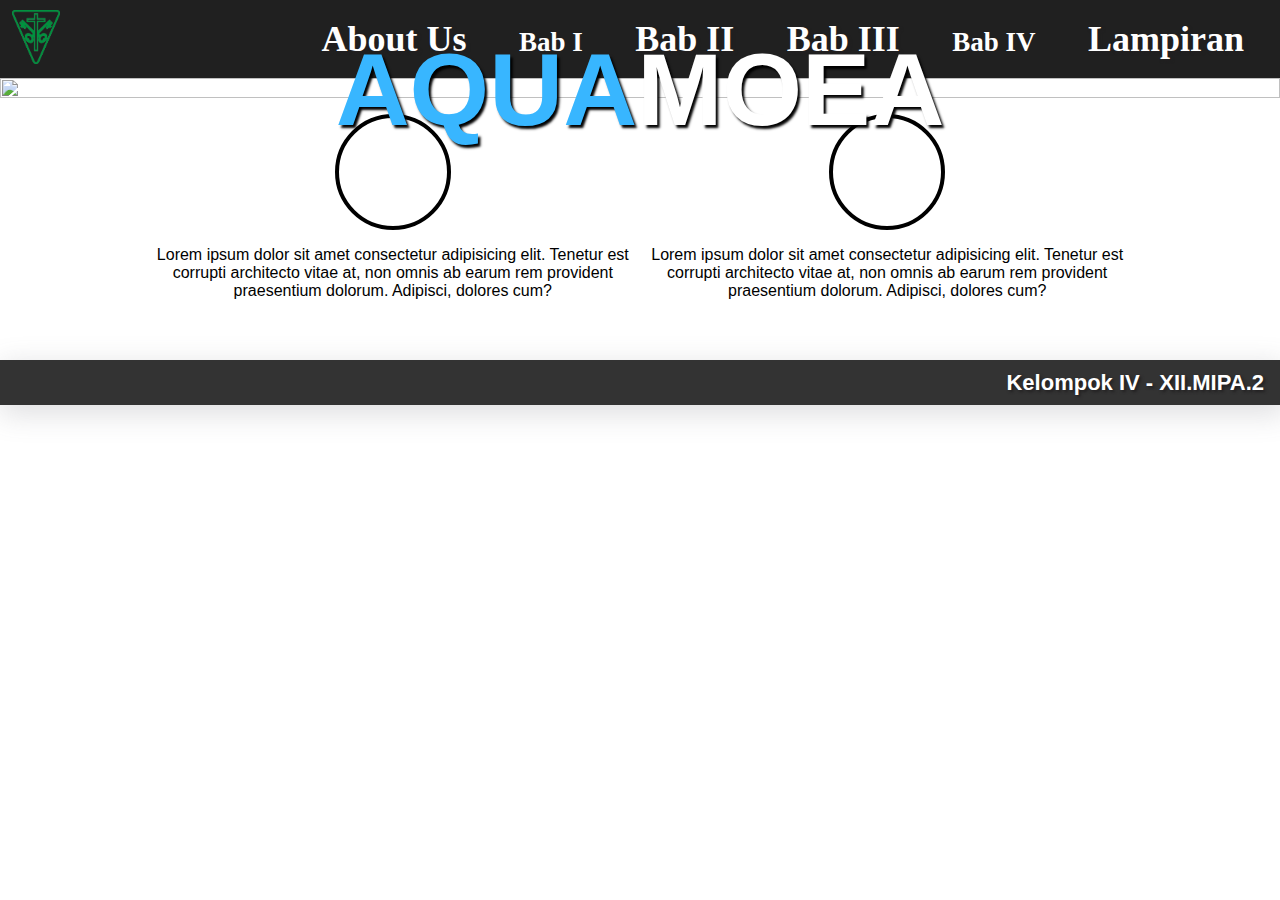
==== bab5.html @ 29936b68 "Updated" ====
<!DOCTYPE html>
<html>
    <head>
        <meta name="viewport" content="width=device-width, initial-scale=1.0">
        <link rel="stylesheet" href="https://fonts.googleapis.com/css?family=PT+Serif">
        <link rel="stylesheet" href="css/mediascreen.css">
        <link rel="stylesheet" href="css/navigation.css">
        <link rel="stylesheet" href="css/main.css">
        <link rel="stylesheet" href="css/image.css">
        <link rel="stylesheet" href="css/content.css">
        <link rel="stylesheet" href="css/home.css">
        <link rel="stylesheet" href="css/bab5.css">

        <script src="https://kit.fontawesome.com/2e9ce271b4.js" crossorigin="anonymous"></script>
    </head>
    <body>
        <nav>
            <div class="navigation-bar">
                <div class="nav-wrap">
                    <div class="nav-title">
                        <img src="asset/petrus.png">
                    </div>
                    <div class="nav-title2">
                        <h1>K4 - 12.MIPA.2</h1>
                    </div>
                </div>

                <div>
                <div class="nav-aboutUs">
                    <a href="#aboutUs"><h1>About Us</h1></a>
                </div>
                <div class="nav-first">
                    <button class="first-dropbtn" onclick="firstDropdown()">
                        Bab I
                    </button>
                    <div class="first-content" id="nav-first-dropdown">
                        <a href="latarbelakang.html">A. Latar Belakang</a>
                        <a href="rumusanmasalah.html">B. Rumusan Masalah</a>
                        <a href="tujuanpenelitian.html">C. Tujuan Penelitian</a>
                    </div>
                </div>
                <div class="nav-second">
                    <a href="landasanteori.html"><h1>Bab II</h1></a>
                </div>
                <div class="nav-third">
                    <a href="metodepenelitian.html"><h1>Bab III</h1></a>
                </div>
                <div class="nav-fourth">
                    <button class="fourth-dropbtn" onclick="fourthDropdown()">
                        Bab IV
                    </button>
                    <div class="fourth-content" id="nav-fourth-dropdown">
                        <a href="">A. Hasil Penelitian</a>
                        <a href="">B. Pembahasan</a>
                    </div>
                </div>
                <div class="nav-fifth">
                    <a href="#"><h1>Lampiran</h1></a>
                </div>
                </div>

                <div id="hamburger-menu" class="hamburger-menu">
                    <a href="javascript:void(0)" onclick="hamburgerMenu(); hamburgerMenuAnimation()">
                        <i class="fa-solid fa-bars"></i>    
                    </a>
                </div>
            </div>
        </nav>
        <div id="hamburger-content" class="hamburger-content">
            <a href="#aboutUs" id="hamburger-content-a">
                <h2><i class="fa-solid fa-user-group"></i> Tentang Kami</h2>
            </a>
            <a onclick="bab1Dropdown()" href="#" id="hamburger-content-a">
                <h2><i class="fa-solid fa-dice-one"></i> Bab I</h2>
            </a>

            <a href="latarbelakang.html" id="bab1-dropdown1">
                <h3>A. Latar Belakang</h3>
            </a>
            <a href="rumusanmasalah.html" id="bab1-dropdown2">
                <h3>B. Rumusan Masalah</h3>
            </a>
            <a href="tujuanpenelitian.html" id="bab1-dropdown3">
                <h3>C. Tujuan Penelitian</h3>
            </a>

            <a href="landasanteori.html" id="hamburger-content-a">
                <h2><i class="fa-solid fa-dice-two"></i> Bab II</h2>
            </a>
            <a href="metodepenelitian.html" id="hamburger-content-a">
                <h2><i class="fa-solid fa-dice-three"></i> Bab III</h2>
            </a>
            <a onclick="bab4Dropdown()" href="#" id="hamburger-content-a">
                <h2><i class="fa-solid fa-dice-four"></i> Bab IV</h2>
            </a>

            <a href="" id="bab4-dropdown1">
                <h3>A. Hasil Penelitian</h3>
            </a>
            <a href="" id="bab4-dropdown2">
                <h3>B. Pembahasan</h3>
            </a>

            <a href="" id="hamburger-content-a">
                <h2><i class="fa-solid fa-file-zipper"></i> Lampiran</h2>
            </a>
        </div>
        <main>
            <div class="main-img">
                <img src="asset/hidroponik.jpeg">
                <div class="main-img-text">
                    <h1 id="aquaColor">AQUA</h1>
                    <h1>MOEA</h1>
                </div>
            </div>
            <div class="kesimpulan-saran">
                <div class="kesimpulan-content">
                    <div class="kesimpulan">
                        <div class="kesimpulan-icon">
                            <i class="fa-regular fa-lightbulb"></i>
                        </div>
                    </div>
                    <p>Lorem ipsum dolor sit amet consectetur adipisicing elit. Tenetur est corrupti architecto vitae at, non omnis ab earum rem provident praesentium dolorum. Adipisci, dolores cum?</p>
                </div>
                <div class="saran-content">
                    <div class="saran">
                        <div class="saran-icon">
                            <i class="fa-regular fa-comment"></i>
                        </div>
                    </div>
                    <p>Lorem ipsum dolor sit amet consectetur adipisicing elit. Tenetur est corrupti architecto vitae at, non omnis ab earum rem provident praesentium dolorum. Adipisci, dolores cum?</p>
                </div>
            </div>
        </main>
        <footer>
            <div class="footer">
                Kelompok IV - XII.MIPA.2
            </div>
        </footer>
        <script src="script.js"></script>
    </body>
</html>
---- css/mediascreen.css ----
@media (width <= 1028px) {
    .nav-aboutUs *,
    .nav-first *,
    .nav-second *,
    .nav-third *,
    .nav-fourth *,
    .nav-fifth * {
        display: none;
    }
    .hamburger-menu {
        display: flex;
    }
    .main-img-text {
        font-size: 4vw;
    }
    .nav-title2 h1 {
        display: flex;
    }
}

@media (width >= 1029px) {
    .hamburger-menu {
        display: none;
    }
    .main-img-text {
        font-size: 4vw;
    }
    .nav-title2 h1 {
        display: none;
    }
}
---- css/navigation.css ----
/* * {border: 1px black solid;} */

.navigation-bar {
    background-color: #202020;
    color: white;
    top: 0;
    left: 0;
    display: flex;
    padding: 0 12px;
    flex-direction: row;
    flex-wrap: wrap;
    justify-content: space-between;
    align-items: center;
    text-shadow: 2px 2px 3px rgba(33, 31, 32, 1);
}

.nav-wrap {
    display: flex;
    align-items: center;
    justify-content: center;
}

.nav-title {
    height: 100%;
    float: left;
}

.nav-title img {
    width: 48px;
}

.navigation-bar h1 {
    margin: 0;
    font-family: 'Times New Roman', Times, serif;
}

/* NAVIGATION CONTENT */
.nav-aboutUs,
.nav-first,
.nav-second,
.nav-third,
.nav-fourth,
.nav-fifth {
    height: 100%;
    font-size: large;
    display: inline-block;
    position: relative;
}

.nav-title2 {
    height: 100%;
    display: inline-block;
    position: relative;
}

.nav-aboutUs:hover,
.nav-first:hover,
.nav-second:hover,
.nav-third:hover,
.nav-fourth:hover,
.nav-fifth:hover {
    background-color: #121212;
}

.nav-aboutUs a,
.nav-first a,
.nav-second a,
.nav-third a,
.nav-fourth a,
.nav-fifth a {
    font-family: 'Times New Roman', Times, serif;
    display: block;
    text-decoration: none;
    color: white;
    text-shadow: 2px 2px 3px rgba(33, 31, 32, 1);
}

.nav-title2 h1,
.nav-aboutUs h1,
.first-dropbtn,
.fourth-dropbtn,
.nav-second h1,
.nav-third h1,
.nav-fourth h1,
.nav-fifth h1 {
    font-family: 'Times New Roman', Times, serif;
    padding: 18px 24px;
}

.hamburger-menu {
    font-size: 32px;
    cursor: pointer;
    margin-right: 16px;
    align-items: center;
    justify-content: center;
    text-align: center;
    transition: .2s;
}

.hamburger-menu a {
    text-decoration: none;
    color: white;
}

.hamburger-content {
    display: none;
    margin: 0;
    top: 0;
    left: 0;
    flex-direction: column;
    background-color: #333;
    animation: opacity .2s ease;
    text-shadow: 2px 2px 3px rgba(33, 31, 32, 1);
}

.hamburger-content i {
    animation: shifting 1s ease-in-out 1;
}

@keyframes shifting {
    0% {
        transform: none;
    }
    75% {
        transform: matrix(0, -1, 1, 0, 0, 0);
    }
    100% {
        transform: none;
    }
}

@keyframes opacity {
    from {
        opacity: .8;
    }
    to {
        opacity: 1;
    }
}

#hamburger-content-a {
    border: 1.5px #121212 solid;
    padding: 0 12px;
    text-decoration: none;
    color: white;
    transition: .2s ease-in-out;
    font-family: 'Times New Roman', Times, serif;
}

.hamburger-content a:hover {
    background-color: #222;
}

#hamburger-content-a h2 {
    margin: 12px 0;
    font-family: 'Times New Roman', Times, serif;
}

.hamburger-menu i:active {
    pointer-events: none;
}

#bab1-dropdown1,
#bab1-dropdown2,
#bab1-dropdown3 {
    padding: 0 36px;
    color: white;
    text-decoration: none;
    background-color: #444;
    border: 1.5px #121212 solid;
    display: none;
}

#bab1-dropdown1 h3,
#bab1-dropdown2 h3,
#bab1-dropdown3 h3 {
    margin: 8px 0;
    font-family: 'Times New Roman', Times, serif;
}

#bab4-dropdown1,
#bab4-dropdown2,
#bab4-dropdown3 {
    padding: 0 36px;
    color: white;
    text-decoration: none;
    background-color: #444;
    border: 1.5px #121212 solid;
    display: none;
}

#bab4-dropdown1 h3,
#bab4-dropdown2 h3,
#bab4-dropdown3 h3 {
    margin: 8px 0;
}


.first-content a {
    color: white;
    padding: 12px 16px;
    text-decoration: none;
    display: block;
}

.first-content {
    display: none;
    position: absolute;
    background-color: rgba(0, 0, 0, 0.8);
    min-width: 230px;
    box-shadow: rgba(100, 100, 111, 0.2) 0px 7px 29px 0px;
    z-index: 1;
}

.first-dropbtn {
    outline: none;
    border: none;
    background-color: #202020;
    cursor: pointer;
    color: white;
    font-size: 27px;
    font-weight: bold;
    box-sizing: content-box;
}

.first-dropbtn::after {
    content: "";
}

.first-dropbtn:hover {
    background-color: #121212;
}

.show {
    display: block;
}

.fourth-content a {
    color: white;
    padding: 12px 16px;
    text-decoration: none;
    display: block;
}

.fourth-content {
    display: none;
    position: absolute;
    background-color: rgba(0, 0, 0, 0.8);
    min-width: 200px;
    box-shadow: rgba(100, 100, 111, 0.2) 0px 7px 29px 0px;
    z-index: 1;
}

.fourth-dropbtn {
    outline: none;
    border: none;
    background-color: #202020;
    cursor: pointer;
    color: white;
    font-size: 27px;
    font-weight: bold;
    box-sizing: content-box;
}

.fourth-dropbtn:hover {
    background-color: #121212;
}
---- css/main.css ----
html {
    scroll-behavior: smooth;
}

html {
    -webkit-touch-callout: none; /* iOS Safari */
      -webkit-user-select: none; /* Safari */
       -khtml-user-select: none; /* Konqueror HTML */
         -moz-user-select: none; /* Old versions of Firefox */
          -ms-user-select: none; /* Internet Explorer/Edge */
              user-select: none; /* Non-prefixed version, currently
                                    supported by Chrome, Edge, Opera and Firefox */
  }

body {
    background-color: white;
    top: 0;
    left: 0;
    margin: 0;
}

* {
    font-family: sans-serif;
}

.show {
    display: block;
}

.footer {
    height: 45px;
    background-color: #333;
    color: white;
    text-shadow: 2px 2px 3px rgba(33, 31, 32, 1);
    box-shadow: rgba(100, 100, 111, 0.2) 3px 7px 29px 3px;
    bottom: 0;
    left: 0;
    justify-content: end;
    display: flex;
    align-items: center;
    font-size: 22px;
    font-weight: bold;
    padding: 0 16px;
    margin-top: 32px;
}
---- css/image.css ----
.main-img img {
    width: 100%;
    height: 100%;
    object-fit: cover;
    max-height: 500px;
}

.main-img-text {
    position: absolute;
    transform: translate(-50%, -50%);
    top: 50%;
    left: 50%;
    color: white;
    text-shadow: 2.5px 2.5px 2.5px black;
    flex-wrap: nowrap;
    display: flex;
    max-width: 100%;
}

.main-img {
    text-align: center;
    position: relative;
}

#aquaColor {
    color: #38B6FF;
}
---- css/home.css ----
.guru-pembimbing {
    text-align: center;
    margin: 0;
    display: flex;
    flex-direction: column;
    padding: 12px;
}

.guru-caption h3 {
    margin: 4px 0;
}

.guru-caption h4 {
    margin: 4px 0;
}

.guru-img img {
    max-width: 150px;
    box-shadow: rgba(0, 0, 0, 0.19) 0px 10px 20px, rgba(0, 0, 0, 0.23) 0px 6px 6px;
}

.wrapper-guru {
    flex-direction: row;
    display: flex;
    gap: 12px;
    justify-content: center;
    flex-wrap: wrap;
    margin-top: 16px;
}

.wrapper-anggota {
    flex-direction: row;
    display: flex;
    gap: 32px;
    justify-content: center;
    flex-wrap: wrap;
    margin-top: 32px;
}

.anggota-kelompok {
    text-align: center;
    margin: 0;
    display: flex;
    flex-direction: column;
    padding: 12px;
}

.anggota-img1 img,
.anggota-img2 img,
.anggota-img3 img,
.anggota-img4 img {
    max-width: 150px;
    max-height: 150px;
    margin: auto;
}

.anggota-img1,
.anggota-img2,
.anggota-img3,
.anggota-img4 {
    position: relative; /* Make the container position relative */
    display: inline-block; /* Display as inline block to fit the content */
    box-shadow: rgba(100, 100, 111, 0.2) 0px 7px 29px 0px;
}

.anggota-img1::before,
.anggota-img2::before,
.anggota-img3::before,
.anggota-img4::before {
    width: 50px; /* Adjust the width and height to control the size of the circle */
    height: 50px;
    border-radius: 50%; /* Create a circle */
    position: absolute; /* Position the circle absolutely */
    transform: translate(-50%, -50%);
    align-items: center;
    justify-content: center;
    display: flex;
    font-size: 24px;
    color: #FFFFFF;
    background: #b8b8b8;
    text-shadow: 3px 3px 2px rgba(124, 128, 124, 1);
    font-weight: 600;
}

.anggota-img1::before {
    content: '03';
}
.anggota-img2::before {
    content: '06';
}
.anggota-img3::before {
    content: '14';
}
.anggota-img4::before {
    content: '33';
}


.anggota-caption h3 {
    margin: 4px 0;
}

.anggota-caption h4 {
    margin: 4px 0;
}

.anggota-caption h3,
.anggota-caption h4 {
    font-family: 'Trebuchet MS';
    text-shadow: 1px 1px 2px rgba(0, 0, 0, 0.3);
}

.guru-caption h3,
.guru-caption h4 {
    font-family: 'Trebuchet MS';
}

.guru-caption h3 {
    text-shadow: 1px 1px 2px rgba(0, 0, 0, 0.3);
}

.bidang-biologi {
    color: #28a745;
}

.bidang-fisika {
    color: #5bc0de;
}

.bidang-kimia {
    color: #a36de8;
}
---- css/bab5.css ----
.kesimpulan-saran {
    padding: 12px 12vw;
    display: flex;
    justify-content: center;
    gap: 16px; 
}

.kesimpulan-icon i,
.saran-icon i {
    font-size: 5rem;
}

.kesimpulan-icon,
.saran-icon {
    border-radius: 50%;
    border: 4px black solid;
    width: 100px;
    height: 100px;
    text-align: center;
    justify-content: center;
    display: flex;
    align-items: center;
    -moz-border-radius: 50%;
    -webkit-border-radius: 50%;
    -khtml-border-radius: 50%;
    margin: auto;
    padding: 4px;
}

.kesimpulan-content p,
.saran-content p {
    text-align: center;
}
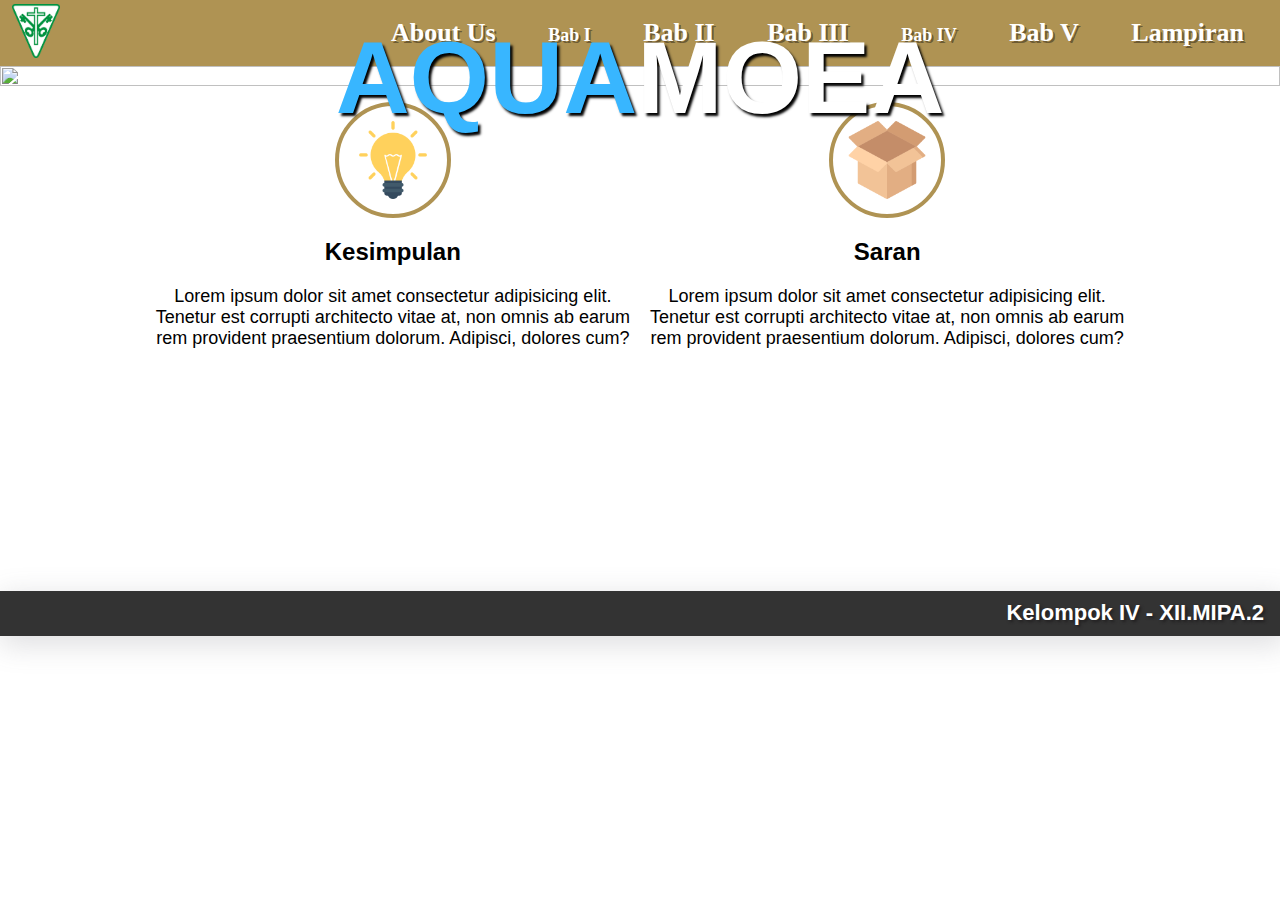
==== commit 9b9009c5: "Updated" ====
--- a/bab5.html
+++ b/bab5.html
@@ -27,7 +27,7 @@
 
                 <div>
                 <div class="nav-aboutUs">
-                    <a href="#aboutUs"><h1>About Us</h1></a>
+                    <a href="index.html#aboutUs"><h1>About Us</h1></a>
                 </div>
                 <div class="nav-first">
                     <button class="first-dropbtn" onclick="firstDropdown()">
@@ -43,19 +43,22 @@
                     <a href="landasanteori.html"><h1>Bab II</h1></a>
                 </div>
                 <div class="nav-third">
-                    <a href="metodepenelitian.html"><h1>Bab III</h1></a>
+                    <a href="metodepenelitian.html"><h1>Bab III </h1></a>
                 </div>
                 <div class="nav-fourth">
                     <button class="fourth-dropbtn" onclick="fourthDropdown()">
                         Bab IV
                     </button>
                     <div class="fourth-content" id="nav-fourth-dropdown">
-                        <a href="">A. Hasil Penelitian</a>
-                        <a href="">B. Pembahasan</a>
+                        <a href="hasil.html">A. Hasil Penelitian</a>
+                        <a href="pembahasan.html">B. Pembahasan</a>
                     </div>
                 </div>
+                <div class="nav-sixth">
+                    <a href="bab5.html"><h1>Bab V</h1></a>
+                </div>
                 <div class="nav-fifth">
-                    <a href="#"><h1>Lampiran</h1></a>
+                    <a href="lampiran.html"><h1>Lampiran</h1></a>
                 </div>
                 </div>
 
@@ -67,7 +70,7 @@
             </div>
         </nav>
         <div id="hamburger-content" class="hamburger-content">
-            <a href="#aboutUs" id="hamburger-content-a">
+            <a href="index.html#aboutUs" id="hamburger-content-a">
                 <h2><i class="fa-solid fa-user-group"></i> Tentang Kami</h2>
             </a>
             <a onclick="bab1Dropdown()" href="#" id="hamburger-content-a">
@@ -93,15 +96,17 @@
             <a onclick="bab4Dropdown()" href="#" id="hamburger-content-a">
                 <h2><i class="fa-solid fa-dice-four"></i> Bab IV</h2>
             </a>
-
-            <a href="" id="bab4-dropdown1">
+            <a href="hasil.html" id="bab4-dropdown1">
                 <h3>A. Hasil Penelitian</h3>
             </a>
-            <a href="" id="bab4-dropdown2">
+            <a href="pembahasan.html" id="bab4-dropdown2">
                 <h3>B. Pembahasan</h3>
             </a>
+            <a href="bab5.html" id="hamburger-content-a">
+                <h2><i class="fa-solid fa-dice-five"></i> Bab V</h2>
+            </a>
 
-            <a href="" id="hamburger-content-a">
+            <a href="lampiran.html" id="hamburger-content-a">
                 <h2><i class="fa-solid fa-file-zipper"></i> Lampiran</h2>
             </a>
         </div>
@@ -110,28 +115,32 @@
                 <img src="asset/hidroponik.jpeg">
                 <div class="main-img-text">
                     <h1 id="aquaColor">AQUA</h1>
-                    <h1>MOEA</h1>
+                    <h1 id="brownColor">MOEA</h1>
                 </div>
             </div>
             <div class="kesimpulan-saran">
                 <div class="kesimpulan-content">
                     <div class="kesimpulan">
                         <div class="kesimpulan-icon">
-                            <i class="fa-regular fa-lightbulb"></i>
+                            <img src="asset/idea.png">
                         </div>
                     </div>
+                    <h2>Kesimpulan</h2>
                     <p>Lorem ipsum dolor sit amet consectetur adipisicing elit. Tenetur est corrupti architecto vitae at, non omnis ab earum rem provident praesentium dolorum. Adipisci, dolores cum?</p>
                 </div>
                 <div class="saran-content">
                     <div class="saran">
                         <div class="saran-icon">
-                            <i class="fa-regular fa-comment"></i>
+                            <img src="asset/box.png">
                         </div>
                     </div>
+                    <h2>Saran</h2>
                     <p>Lorem ipsum dolor sit amet consectetur adipisicing elit. Tenetur est corrupti architecto vitae at, non omnis ab earum rem provident praesentium dolorum. Adipisci, dolores cum?</p>
                 </div>
             </div>
         </main>
+        <br><br><br><br><br>
+        <br><br><br><br><br>
         <footer>
             <div class="footer">
                 Kelompok IV - XII.MIPA.2
--- a/css/mediascreen.css
+++ b/css/mediascreen.css
@@ -1,10 +1,16 @@
+@media (width <= 768px) {
+    .mtdpenelitian-object {
+        flex-direction: column;
+    }
+}
 @media (width <= 1028px) {
     .nav-aboutUs *,
     .nav-first *,
     .nav-second *,
     .nav-third *,
     .nav-fourth *,
-    .nav-fifth * {
+    .nav-fifth *,
+    .nav-sixth * {
         display: none;
     }
     .hamburger-menu {
@@ -28,4 +34,148 @@
     .nav-title2 h1 {
         display: none;
     }
+}
+
+@media only screen and (max-width: 600px) {
+    .kotak-proyek {
+        padding: 16px;
+        background-color: #AF9353;
+        font-size: 20px;
+        margin: 0 8px;
+    }
+    .manfaatproyek-caption h2,
+    .manfaatproyek-caption p,
+    .aspek-biologi-caption h3,
+    .aspek-biologi-caption p,
+    .aspek-fisika-caption h3,
+    .aspek-fisika-caption p,
+    .aspek-kimia-caption h3,
+    .aspek-kimia-caption p {
+        font-size: small;
+    }
+    .penjelasan-penelitian h3, p {
+        font-size: small;
+    }
+    .lampiran-showcase a {
+        padding: 8px;
+    }
+    .latar-belakang p {
+        font-size: small;
+    }
+}
+
+/* Small devices (portrait tablets and large phones, 600px and up) */
+@media only screen and (min-width: 600px) {
+    .kotak-proyek {
+        padding: 20px;
+        background-color: #AF9353;
+        font-size: 20px;
+        margin: 0 10px;
+    }
+    .manfaatproyek-caption h2,
+    .manfaatproyek-caption p,
+    .aspek-biologi-caption h3,
+    .aspek-biologi-caption p,
+    .aspek-fisika-caption h3,
+    .aspek-fisika-caption p,
+    .aspek-kimia-caption h3,
+    .aspek-kimia-caption p {
+        font-size: medium;
+    }
+    .penjelasan-penelitian h3, p {
+        font-size: medium;
+    }
+    .lampiran-showcase a {
+        padding: 12px;
+    }
+    .latar-belakang p {
+        font-size: medium;
+    }
+}
+
+/* Medium devices (landscape tablets, 768px and up) */
+@media only screen and (min-width: 768px) {
+    .kotak-proyek {
+        padding: 24px;
+        background-color: #AF9353;
+        font-size: 22px;
+        margin: 0 10px;
+    }
+    .manfaatproyek-caption h2,
+    .manfaatproyek-caption p,
+    .aspek-biologi-caption h3,
+    .aspek-biologi-caption p,
+    .aspek-fisika-caption h3,
+    .aspek-fisika-caption p,
+    .aspek-kimia-caption h3,
+    .aspek-kimia-caption p {
+        font-size: medium;
+    }
+    .penjelasan-penelitian h3, p {
+        font-size: medium;
+    }
+    .lampiran-showcase a {
+        padding: 12px;
+    }
+    .latar-belakang p {
+        font-size: medium;
+    }
+}
+
+/* Large devices (laptops/desktops, 992px and up) */
+@media only screen and (min-width: 992px) {
+    .kotak-proyek {
+        padding: 28px;
+        background-color: #AF9353;
+        font-size: 22px;
+        margin: 0 12px;
+    }
+    .manfaatproyek-caption h2,
+    .manfaatproyek-caption p,
+    .aspek-biologi-caption h3,
+    .aspek-biologi-caption p,
+    .aspek-fisika-caption h3,
+    .aspek-fisika-caption p,
+    .aspek-kimia-caption h3,
+    .aspek-kimia-caption p {
+        font-size: large;
+    }
+    .penjelasan-penelitian h3, p {
+        font-size: large;
+    }
+    .lampiran-showcase a {
+        padding: 16px;
+    }
+    .latar-belakang p {
+        font-size: large;
+    }
+}
+
+/* Extra large devices (large laptops and desktops, 1200px and up) */
+@media only screen and (min-width: 1200px) {
+    .kotak-proyek {
+        padding: 32px;
+        background-color: #AF9353;
+        font-size: 24px;
+        margin: 0 12px;
+    }
+    .manfaatproyek-caption h2,
+    .manfaatproyek-caption p,
+    .aspek-biologi-caption h3,
+    .aspek-biologi-caption p,
+    .aspek-fisika-caption h3,
+    .aspek-fisika-caption p,
+    .aspek-kimia-caption h3,
+    .aspek-kimia-caption p {
+        font-size: large;
+    }
+    .penjelasan-penelitian h3, p {
+        font-size: large;
+    }
+    .lampiran-showcase a {
+        padding: 16px;
+    }
+    .latar-belakang p {
+        font-size: large;
+    }
 }--- a/css/navigation.css
+++ b/css/navigation.css
@@ -1,7 +1,7 @@
 /* * {border: 1px black solid;} */
 
 .navigation-bar {
-    background-color: #202020;
+    background-color: #AF9353;
     color: white;
     top: 0;
     left: 0;
@@ -11,7 +11,7 @@
     flex-wrap: wrap;
     justify-content: space-between;
     align-items: center;
-    text-shadow: 2px 2px 3px rgba(33, 31, 32, 1);
+    text-shadow: 2px 2px 0px rgba(0, 0, 0, 0.4);
 }
 
 .nav-wrap {
@@ -40,9 +40,10 @@
 .nav-second,
 .nav-third,
 .nav-fourth,
-.nav-fifth {
+.nav-fifth,
+.nav-sixth {
     height: 100%;
-    font-size: large;
+    font-size: small;
     display: inline-block;
     position: relative;
 }
@@ -58,8 +59,9 @@
 .nav-second:hover,
 .nav-third:hover,
 .nav-fourth:hover,
-.nav-fifth:hover {
-    background-color: #121212;
+.nav-fifth:hover,
+.nav-sixth:hover {
+    background-color: #daa520;
 }
 
 .nav-aboutUs a,
@@ -67,12 +69,13 @@
 .nav-second a,
 .nav-third a,
 .nav-fourth a,
-.nav-fifth a {
-    font-family: 'Times New Roman', Times, serif;
-    display: block;
-    text-decoration: none;
-    color: white;
-    text-shadow: 2px 2px 3px rgba(33, 31, 32, 1);
+.nav-fifth a,
+.nav-sixth a {
+    font-family: 'Times New Roman', Times, serif;
+    display: block;
+    text-decoration: none;
+    color: white;
+    text-shadow: 2px 2px 0px rgba(0, 0, 0, 0.4);
 }
 
 .nav-title2 h1,
@@ -82,9 +85,11 @@
 .nav-second h1,
 .nav-third h1,
 .nav-fourth h1,
-.nav-fifth h1 {
+.nav-fifth h1,
+.nav-sixth h1 {
     font-family: 'Times New Roman', Times, serif;
     padding: 18px 24px;
+    text-shadow: 2px 2px 0px rgba(0, 0, 0, 0.4);
 }
 
 .hamburger-menu {
@@ -108,9 +113,9 @@
     top: 0;
     left: 0;
     flex-direction: column;
-    background-color: #333;
+    background-color: #c4a868;
     animation: opacity .2s ease;
-    text-shadow: 2px 2px 3px rgba(33, 31, 32, 1);
+    text-shadow: 2px 2px 0px rgba(0, 0, 0, 0.4);
 }
 
 .hamburger-content i {
@@ -139,7 +144,6 @@
 }
 
 #hamburger-content-a {
-    border: 1.5px #121212 solid;
     padding: 0 12px;
     text-decoration: none;
     color: white;
@@ -148,7 +152,7 @@
 }
 
 .hamburger-content a:hover {
-    background-color: #222;
+    background-color: #a88c0c;
 }
 
 #hamburger-content-a h2 {
@@ -166,9 +170,9 @@
     padding: 0 36px;
     color: white;
     text-decoration: none;
-    background-color: #444;
-    border: 1.5px #121212 solid;
-    display: none;
+    background-color: #ac964f;
+    display: none;
+    transition: .4s;
 }
 
 #bab1-dropdown1 h3,
@@ -178,15 +182,23 @@
     font-family: 'Times New Roman', Times, serif;
 }
 
+#bab1-dropdown1:hover,
+#bab1-dropdown2:hover,
+#bab1-dropdown3:hover,
+#bab4-dropdown1:hover,
+#bab4-dropdown2:hover {
+    background-color: rgb(139, 117, 18);
+}
+
 #bab4-dropdown1,
 #bab4-dropdown2,
 #bab4-dropdown3 {
     padding: 0 36px;
     color: white;
     text-decoration: none;
-    background-color: #444;
-    border: 1.5px #121212 solid;
-    display: none;
+    background-color: #ac964f;
+    display: none;
+    transition: .4s;
 }
 
 #bab4-dropdown1 h3,
@@ -194,7 +206,6 @@
 #bab4-dropdown3 h3 {
     margin: 8px 0;
 }
-
 
 .first-content a {
     color: white;
@@ -215,10 +226,10 @@
 .first-dropbtn {
     outline: none;
     border: none;
-    background-color: #202020;
+    background-color: #AF9353;
     cursor: pointer;
     color: white;
-    font-size: 27px;
+    font-size: 18px;
     font-weight: bold;
     box-sizing: content-box;
 }
@@ -228,7 +239,7 @@
 }
 
 .first-dropbtn:hover {
-    background-color: #121212;
+    background-color: #daa520;
 }
 
 .show {
@@ -254,14 +265,14 @@
 .fourth-dropbtn {
     outline: none;
     border: none;
-    background-color: #202020;
+    background-color: #AF9353;
     cursor: pointer;
     color: white;
-    font-size: 27px;
+    font-size: 18px;
     font-weight: bold;
     box-sizing: content-box;
 }
 
 .fourth-dropbtn:hover {
-    background-color: #121212;
-}
+    background-color: #daa520;
+}--- a/css/bab5.css
+++ b/css/bab5.css
@@ -3,17 +3,18 @@
     display: flex;
     justify-content: center;
     gap: 16px; 
+    flex-wrap: wrap;
 }
 
-.kesimpulan-icon i,
-.saran-icon i {
-    font-size: 5rem;
+.kesimpulan-content,
+.saran-content {
+    flex: 1;
 }
 
 .kesimpulan-icon,
 .saran-icon {
     border-radius: 50%;
-    border: 4px black solid;
+    border: 4px #AF9353 solid;
     width: 100px;
     height: 100px;
     text-align: center;
@@ -31,3 +32,14 @@
 .saran-content p {
     text-align: center;
 }
+
+.kesimpulan-content h2,
+.saran-content h2 {
+    text-align: center;
+}
+
+.kesimpulan-icon img,
+.saran-icon img {
+    max-width: 78px;
+    width: 100%;
+}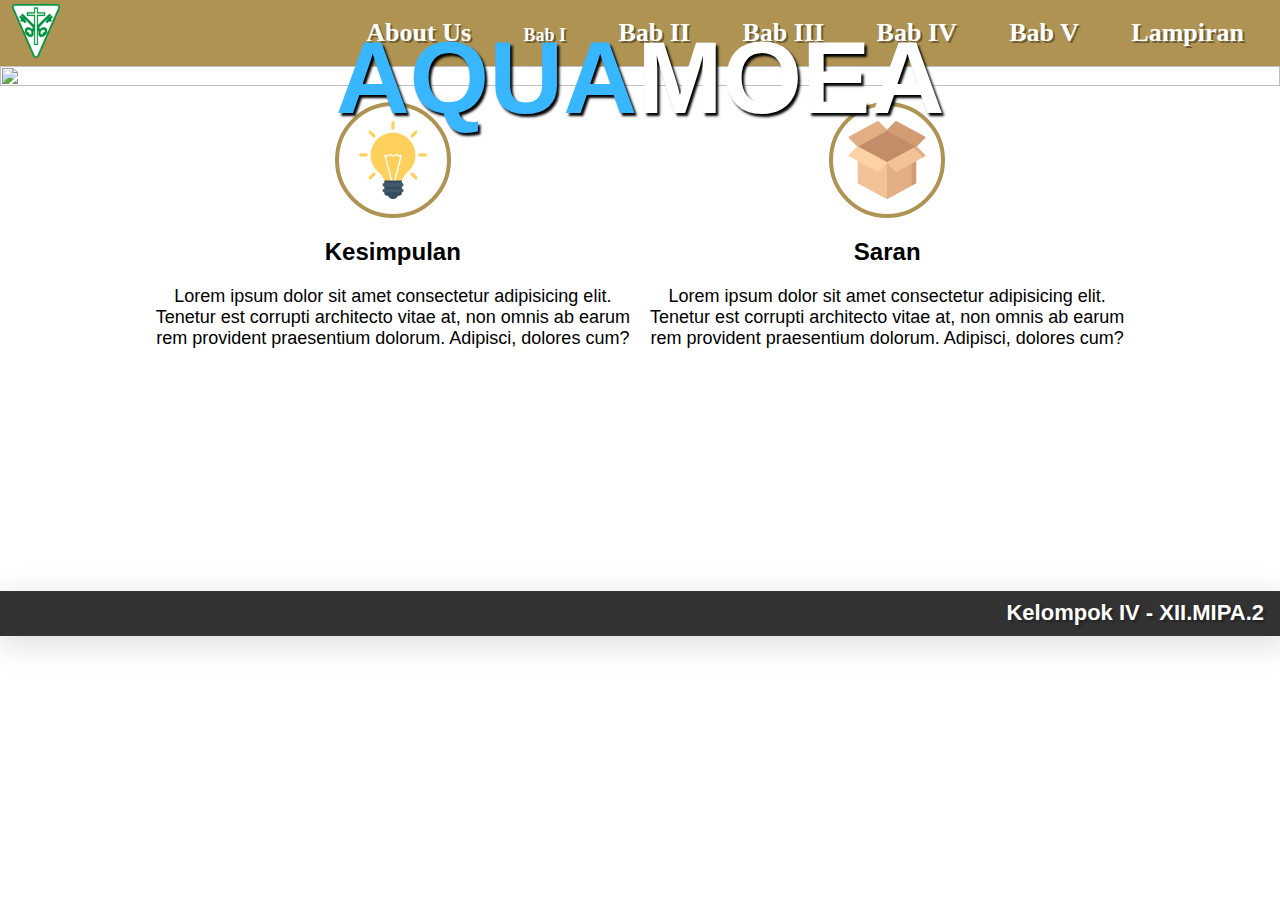
==== commit 820ed103: "Updated" ====
--- a/bab5.html
+++ b/bab5.html
@@ -46,13 +46,7 @@
                     <a href="metodepenelitian.html"><h1>Bab III </h1></a>
                 </div>
                 <div class="nav-fourth">
-                    <button class="fourth-dropbtn" onclick="fourthDropdown()">
-                        Bab IV
-                    </button>
-                    <div class="fourth-content" id="nav-fourth-dropdown">
-                        <a href="hasil.html">A. Hasil Penelitian</a>
-                        <a href="pembahasan.html">B. Pembahasan</a>
-                    </div>
+                    <a href="pembahasan.html"><h1>Bab IV</h1></a>
                 </div>
                 <div class="nav-sixth">
                     <a href="bab5.html"><h1>Bab V</h1></a>
@@ -93,14 +87,8 @@
             <a href="metodepenelitian.html" id="hamburger-content-a">
                 <h2><i class="fa-solid fa-dice-three"></i> Bab III</h2>
             </a>
-            <a onclick="bab4Dropdown()" href="#" id="hamburger-content-a">
+            <a href="pembahasan.html" id="hamburger-content-a">
                 <h2><i class="fa-solid fa-dice-four"></i> Bab IV</h2>
-            </a>
-            <a href="hasil.html" id="bab4-dropdown1">
-                <h3>A. Hasil Penelitian</h3>
-            </a>
-            <a href="pembahasan.html" id="bab4-dropdown2">
-                <h3>B. Pembahasan</h3>
             </a>
             <a href="bab5.html" id="hamburger-content-a">
                 <h2><i class="fa-solid fa-dice-five"></i> Bab V</h2>
--- a/css/navigation.css
+++ b/css/navigation.css
@@ -185,14 +185,14 @@
 #bab1-dropdown1:hover,
 #bab1-dropdown2:hover,
 #bab1-dropdown3:hover,
-#bab4-dropdown1:hover,
-#bab4-dropdown2:hover {
+#bab5-dropdown1:hover,
+#bab5-dropdown2:hover {
     background-color: rgb(139, 117, 18);
 }
 
-#bab4-dropdown1,
-#bab4-dropdown2,
-#bab4-dropdown3 {
+#bab5-dropdown1,
+#bab5-dropdown2,
+#bab5-dropdown3 {
     padding: 0 36px;
     color: white;
     text-decoration: none;
@@ -201,9 +201,9 @@
     transition: .4s;
 }
 
-#bab4-dropdown1 h3,
-#bab4-dropdown2 h3,
-#bab4-dropdown3 h3 {
+#bab5-dropdown1 h3,
+#bab5-dropdown2 h3,
+#bab5-dropdown3 h3 {
     margin: 8px 0;
 }
 
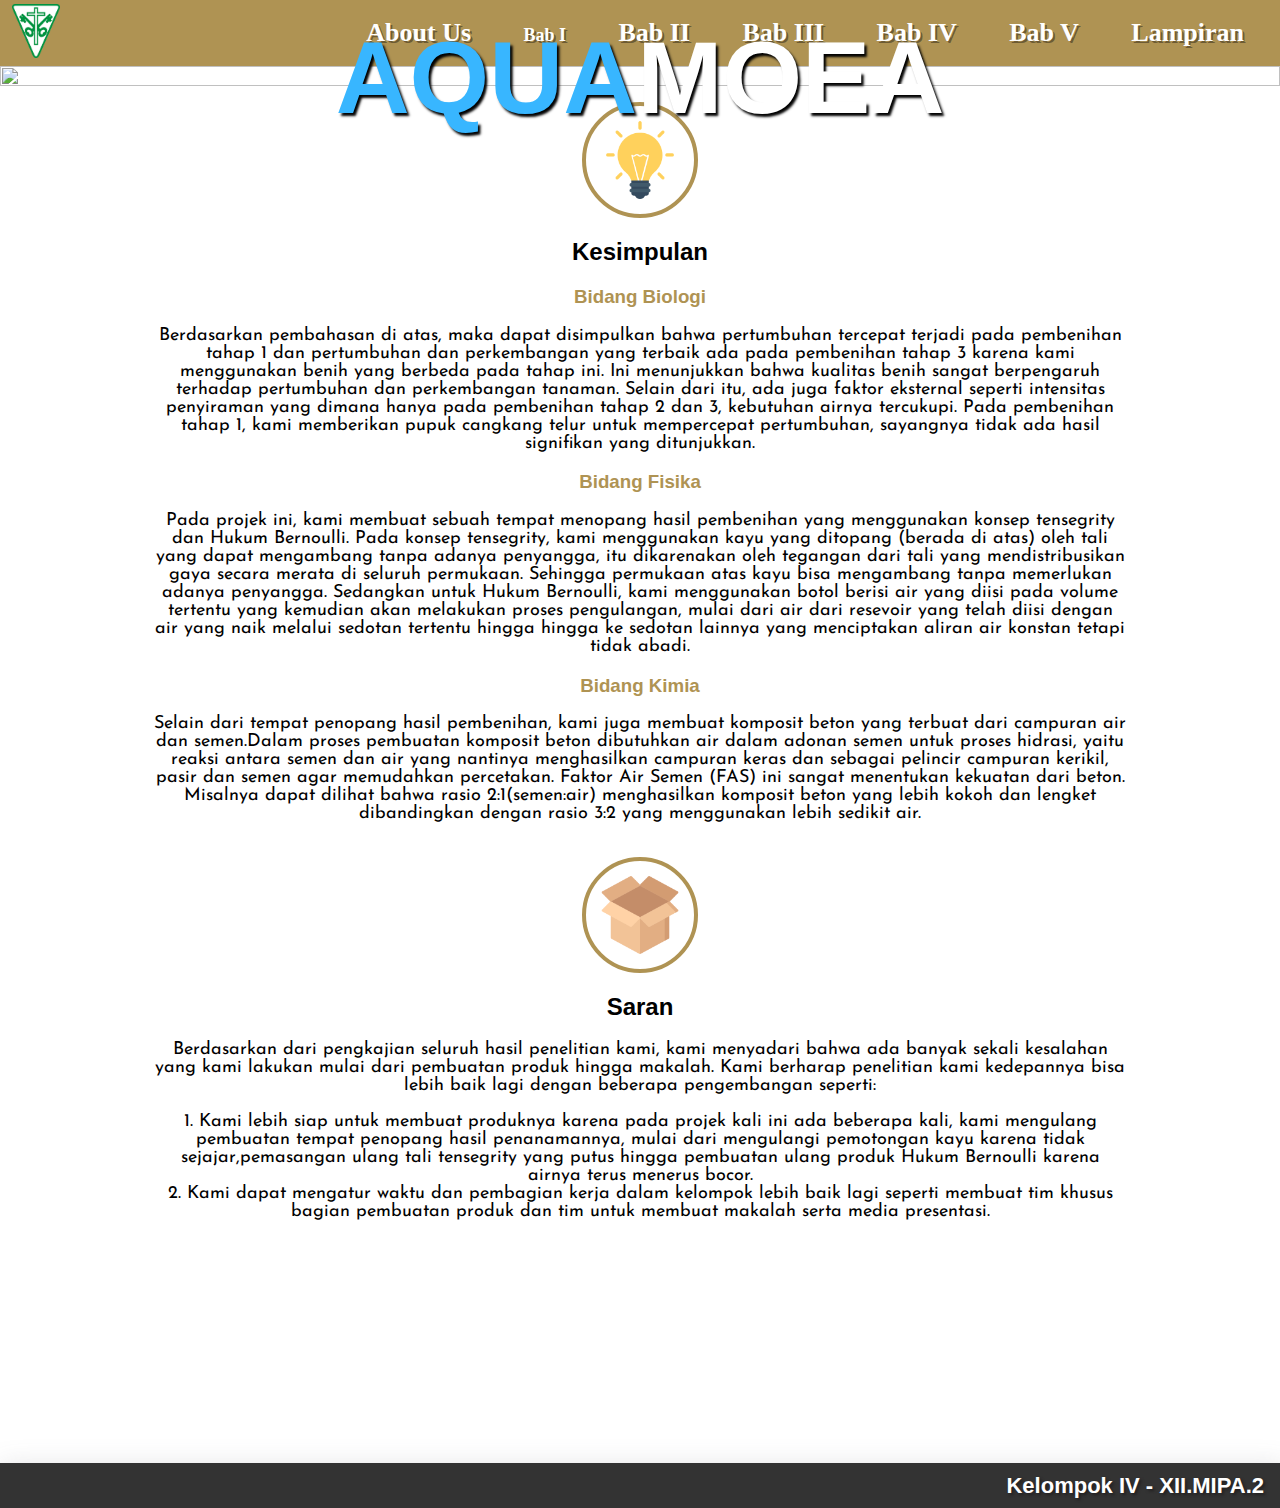
==== commit 36915973: "Updated" ====
--- a/bab5.html
+++ b/bab5.html
@@ -10,7 +10,9 @@
         <link rel="stylesheet" href="css/content.css">
         <link rel="stylesheet" href="css/home.css">
         <link rel="stylesheet" href="css/bab5.css">
-
+        <link rel="stylesheet" href="https://fonts.googleapis.com/css?family=Oswald">
+        <link rel="stylesheet" href="https://fonts.googleapis.com/css?family=Josefin+Sans">
+        
         <script src="https://kit.fontawesome.com/2e9ce271b4.js" crossorigin="anonymous"></script>
     </head>
     <body>
@@ -112,9 +114,30 @@
                         <div class="kesimpulan-icon">
                             <img src="asset/idea.png">
                         </div>
+                        <h2>Kesimpulan</h2>
                     </div>
-                    <h2>Kesimpulan</h2>
-                    <p>Lorem ipsum dolor sit amet consectetur adipisicing elit. Tenetur est corrupti architecto vitae at, non omnis ab earum rem provident praesentium dolorum. Adipisci, dolores cum?</p>
+                    <div class="kesimpulan-caption">
+                        <div class="biologi-simpul">
+                            <h3>Bidang Biologi</h3>
+                            <p>
+                                Berdasarkan pembahasan di atas, maka dapat disimpulkan bahwa pertumbuhan tercepat terjadi pada pembenihan tahap 1 dan pertumbuhan dan perkembangan yang terbaik ada pada pembenihan tahap 3 karena kami menggunakan benih yang berbeda pada tahap ini. Ini menunjukkan bahwa kualitas benih sangat berpengaruh terhadap pertumbuhan dan perkembangan tanaman. Selain dari itu, ada juga faktor eksternal seperti intensitas penyiraman yang dimana hanya pada pembenihan tahap 2 dan 3, kebutuhan airnya tercukupi. Pada pembenihan tahap 1, kami memberikan pupuk cangkang telur untuk mempercepat pertumbuhan, sayangnya tidak ada hasil signifikan yang ditunjukkan.
+                            </p>
+                        </div>
+                        <div class="fisika-simpul">
+                            <h3>Bidang Fisika</h3>
+                            <p>
+                                Pada projek ini, kami membuat sebuah tempat menopang hasil pembenihan yang menggunakan konsep tensegrity dan Hukum Bernoulli. Pada konsep tensegrity, kami menggunakan kayu yang ditopang (berada di atas) oleh tali yang dapat mengambang tanpa adanya penyangga, itu dikarenakan oleh tegangan dari tali yang mendistribusikan gaya secara merata di seluruh permukaan. Sehingga permukaan atas kayu bisa mengambang tanpa memerlukan adanya penyangga. Sedangkan untuk Hukum Bernoulli, kami menggunakan 
+                                botol berisi air yang diisi pada volume tertentu yang kemudian akan melakukan proses pengulangan, mulai dari air dari resevoir yang telah diisi dengan air yang naik melalui sedotan tertentu hingga hingga ke sedotan lainnya yang menciptakan aliran air konstan tetapi tidak abadi.
+                            </p>
+                        </div>
+                        <div class="kimia-simpul">
+                            <h3>Bidang Kimia</h3>
+                            <p>
+                                Selain dari tempat penopang hasil pembenihan, kami juga membuat komposit beton yang terbuat dari campuran air dan semen.Dalam proses pembuatan komposit beton dibutuhkan air dalam adonan semen untuk proses hidrasi, yaitu reaksi antara semen dan air yang nantinya menghasilkan campuran keras dan sebagai pelincir campuran kerikil, pasir dan semen agar memudahkan percetakan. Faktor Air Semen (FAS) ini sangat  menentukan kekuatan dari beton. Misalnya dapat dilihat bahwa rasio 2:1(semen:air) menghasilkan komposit beton yang lebih kokoh dan lengket dibandingkan dengan rasio 3:2  yang menggunakan lebih sedikit air.
+                            </p>
+                        </div>
+                    </div>
+                    
                 </div>
                 <div class="saran-content">
                     <div class="saran">
@@ -123,7 +146,13 @@
                         </div>
                     </div>
                     <h2>Saran</h2>
-                    <p>Lorem ipsum dolor sit amet consectetur adipisicing elit. Tenetur est corrupti architecto vitae at, non omnis ab earum rem provident praesentium dolorum. Adipisci, dolores cum?</p>
+                    <p>
+                        Berdasarkan dari pengkajian seluruh hasil penelitian kami, kami menyadari bahwa ada banyak sekali kesalahan yang kami lakukan mulai dari pembuatan produk hingga makalah. Kami berharap penelitian kami kedepannya bisa lebih baik lagi dengan beberapa pengembangan seperti:
+                        <br><br>
+                        1. Kami lebih siap untuk membuat produknya karena pada projek kali ini ada beberapa kali, kami mengulang pembuatan tempat penopang hasil penanamannya, mulai dari mengulangi pemotongan kayu karena tidak sejajar,pemasangan ulang tali tensegrity yang putus hingga pembuatan ulang produk Hukum Bernoulli karena airnya terus menerus bocor.
+                        <br>
+                        2. Kami dapat mengatur waktu dan pembagian kerja dalam kelompok lebih baik lagi seperti membuat tim khusus bagian pembuatan produk dan tim untuk membuat makalah serta media presentasi.
+                    </p>
                 </div>
             </div>
         </main>
--- a/css/bab5.css
+++ b/css/bab5.css
@@ -4,11 +4,17 @@
     justify-content: center;
     gap: 16px; 
     flex-wrap: wrap;
+    flex-direction: column;
 }
 
 .kesimpulan-content,
 .saran-content {
     flex: 1;
+}
+
+.kesimpulan-saran h3 {
+    text-align: center;
+    color: #AF9353;
 }
 
 .kesimpulan-icon,
@@ -42,4 +48,9 @@
 .saran-icon img {
     max-width: 78px;
     width: 100%;
+}
+
+.kesimpulan-caption p,
+.saran-content p {
+    font-family: 'Josefin Sans';
 }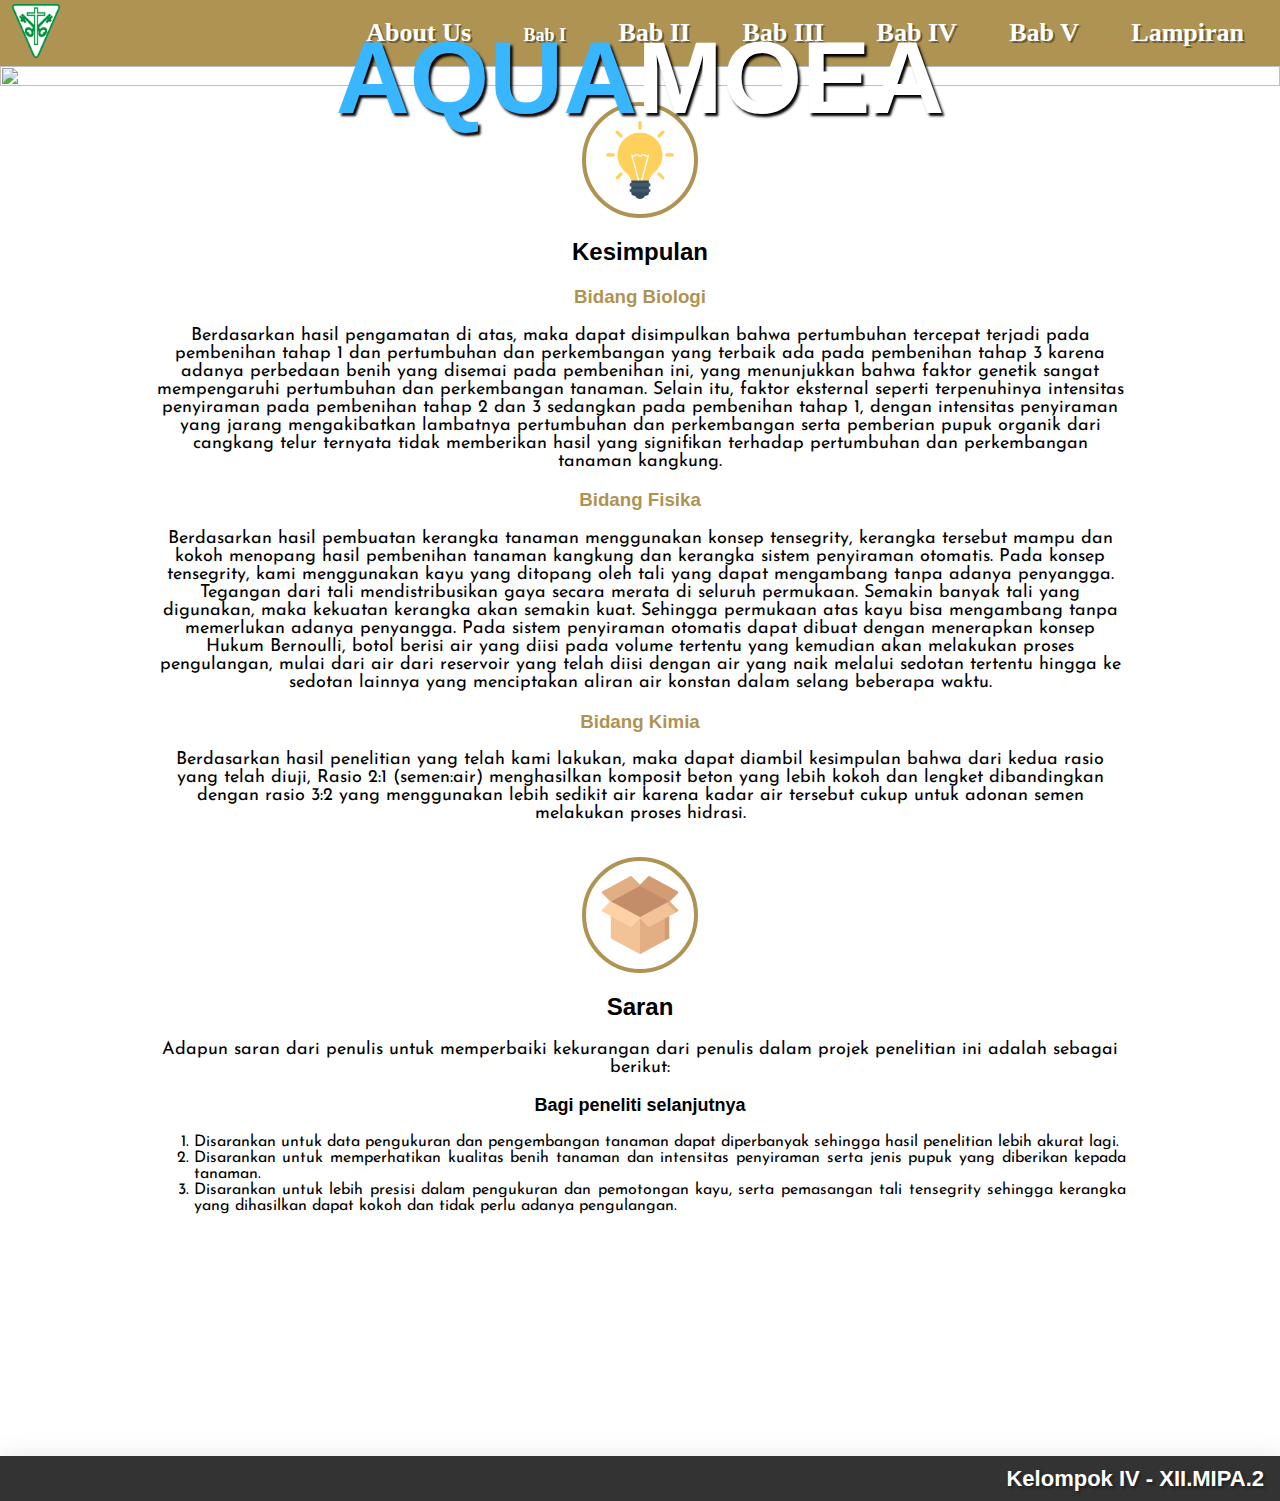
==== commit 10cb8aa7: "Updated" ====
--- a/bab5.html
+++ b/bab5.html
@@ -120,20 +120,19 @@
                         <div class="biologi-simpul">
                             <h3>Bidang Biologi</h3>
                             <p>
-                                Berdasarkan pembahasan di atas, maka dapat disimpulkan bahwa pertumbuhan tercepat terjadi pada pembenihan tahap 1 dan pertumbuhan dan perkembangan yang terbaik ada pada pembenihan tahap 3 karena kami menggunakan benih yang berbeda pada tahap ini. Ini menunjukkan bahwa kualitas benih sangat berpengaruh terhadap pertumbuhan dan perkembangan tanaman. Selain dari itu, ada juga faktor eksternal seperti intensitas penyiraman yang dimana hanya pada pembenihan tahap 2 dan 3, kebutuhan airnya tercukupi. Pada pembenihan tahap 1, kami memberikan pupuk cangkang telur untuk mempercepat pertumbuhan, sayangnya tidak ada hasil signifikan yang ditunjukkan.
+                                Berdasarkan hasil pengamatan di atas, maka dapat disimpulkan bahwa pertumbuhan tercepat terjadi pada pembenihan tahap 1 dan pertumbuhan dan perkembangan yang terbaik ada pada pembenihan tahap 3 karena adanya perbedaan benih yang disemai pada pembenihan ini, yang menunjukkan bahwa faktor genetik sangat mempengaruhi pertumbuhan dan perkembangan tanaman. Selain itu, faktor eksternal seperti terpenuhinya intensitas penyiraman pada pembenihan tahap 2 dan 3 sedangkan pada pembenihan tahap 1, dengan intensitas penyiraman yang jarang mengakibatkan lambatnya pertumbuhan dan perkembangan serta pemberian pupuk organik dari cangkang telur ternyata tidak memberikan hasil yang signifikan terhadap pertumbuhan dan perkembangan tanaman kangkung.
                             </p>
                         </div>
                         <div class="fisika-simpul">
                             <h3>Bidang Fisika</h3>
                             <p>
-                                Pada projek ini, kami membuat sebuah tempat menopang hasil pembenihan yang menggunakan konsep tensegrity dan Hukum Bernoulli. Pada konsep tensegrity, kami menggunakan kayu yang ditopang (berada di atas) oleh tali yang dapat mengambang tanpa adanya penyangga, itu dikarenakan oleh tegangan dari tali yang mendistribusikan gaya secara merata di seluruh permukaan. Sehingga permukaan atas kayu bisa mengambang tanpa memerlukan adanya penyangga. Sedangkan untuk Hukum Bernoulli, kami menggunakan 
-                                botol berisi air yang diisi pada volume tertentu yang kemudian akan melakukan proses pengulangan, mulai dari air dari resevoir yang telah diisi dengan air yang naik melalui sedotan tertentu hingga hingga ke sedotan lainnya yang menciptakan aliran air konstan tetapi tidak abadi.
+                                Berdasarkan hasil pembuatan kerangka tanaman menggunakan konsep tensegrity, kerangka tersebut mampu dan kokoh menopang  hasil pembenihan tanaman kangkung dan kerangka sistem penyiraman otomatis. Pada konsep tensegrity, kami menggunakan kayu yang ditopang oleh tali yang dapat mengambang tanpa adanya penyangga. Tegangan dari tali mendistribusikan gaya secara merata di seluruh permukaan. Semakin banyak tali yang digunakan, maka kekuatan kerangka akan semakin kuat. Sehingga permukaan atas kayu bisa mengambang tanpa memerlukan adanya penyangga. Pada sistem penyiraman otomatis dapat dibuat dengan menerapkan konsep Hukum Bernoulli, botol berisi air yang diisi pada volume tertentu yang kemudian akan melakukan proses pengulangan, mulai dari air dari reservoir yang telah diisi dengan air yang naik melalui sedotan tertentu hingga ke sedotan lainnya yang menciptakan aliran air konstan dalam selang beberapa waktu.
                             </p>
                         </div>
                         <div class="kimia-simpul">
                             <h3>Bidang Kimia</h3>
                             <p>
-                                Selain dari tempat penopang hasil pembenihan, kami juga membuat komposit beton yang terbuat dari campuran air dan semen.Dalam proses pembuatan komposit beton dibutuhkan air dalam adonan semen untuk proses hidrasi, yaitu reaksi antara semen dan air yang nantinya menghasilkan campuran keras dan sebagai pelincir campuran kerikil, pasir dan semen agar memudahkan percetakan. Faktor Air Semen (FAS) ini sangat  menentukan kekuatan dari beton. Misalnya dapat dilihat bahwa rasio 2:1(semen:air) menghasilkan komposit beton yang lebih kokoh dan lengket dibandingkan dengan rasio 3:2  yang menggunakan lebih sedikit air.
+                                Berdasarkan hasil penelitian  yang telah kami lakukan, maka dapat diambil kesimpulan bahwa dari kedua rasio yang telah diuji, Rasio 2:1 (semen:air) menghasilkan komposit beton yang lebih kokoh dan lengket dibandingkan dengan rasio 3:2  yang menggunakan lebih sedikit air karena kadar air tersebut cukup untuk adonan semen melakukan proses hidrasi.
                             </p>
                         </div>
                     </div>
@@ -147,11 +146,15 @@
                     </div>
                     <h2>Saran</h2>
                     <p>
-                        Berdasarkan dari pengkajian seluruh hasil penelitian kami, kami menyadari bahwa ada banyak sekali kesalahan yang kami lakukan mulai dari pembuatan produk hingga makalah. Kami berharap penelitian kami kedepannya bisa lebih baik lagi dengan beberapa pengembangan seperti:
-                        <br><br>
-                        1. Kami lebih siap untuk membuat produknya karena pada projek kali ini ada beberapa kali, kami mengulang pembuatan tempat penopang hasil penanamannya, mulai dari mengulangi pemotongan kayu karena tidak sejajar,pemasangan ulang tali tensegrity yang putus hingga pembuatan ulang produk Hukum Bernoulli karena airnya terus menerus bocor.
+                        Adapun saran dari penulis untuk memperbaiki kekurangan dari penulis dalam projek penelitian ini adalah sebagai berikut:
                         <br>
-                        2. Kami dapat mengatur waktu dan pembagian kerja dalam kelompok lebih baik lagi seperti membuat tim khusus bagian pembuatan produk dan tim untuk membuat makalah serta media presentasi.
+                        <br>
+                        <b>Bagi peneliti selanjutnya</b>
+                        <ol>
+                            <li>Disarankan untuk data pengukuran dan pengembangan tanaman dapat diperbanyak sehingga hasil penelitian lebih akurat lagi.</li>
+                            <li>Disarankan untuk memperhatikan kualitas benih tanaman dan intensitas penyiraman serta jenis pupuk yang diberikan kepada tanaman.</li>
+                            <li>Disarankan untuk lebih presisi dalam pengukuran dan pemotongan kayu, serta pemasangan tali tensegrity sehingga kerangka yang dihasilkan dapat kokoh dan tidak perlu adanya pengulangan.</li>
+                        </ol>
                     </p>
                 </div>
             </div>
--- a/css/bab5.css
+++ b/css/bab5.css
@@ -53,4 +53,9 @@
 .kesimpulan-caption p,
 .saran-content p {
     font-family: 'Josefin Sans';
+}
+
+.saran-content li {
+    font-family: 'Josefin Sans';
+    text-align: justify;
 }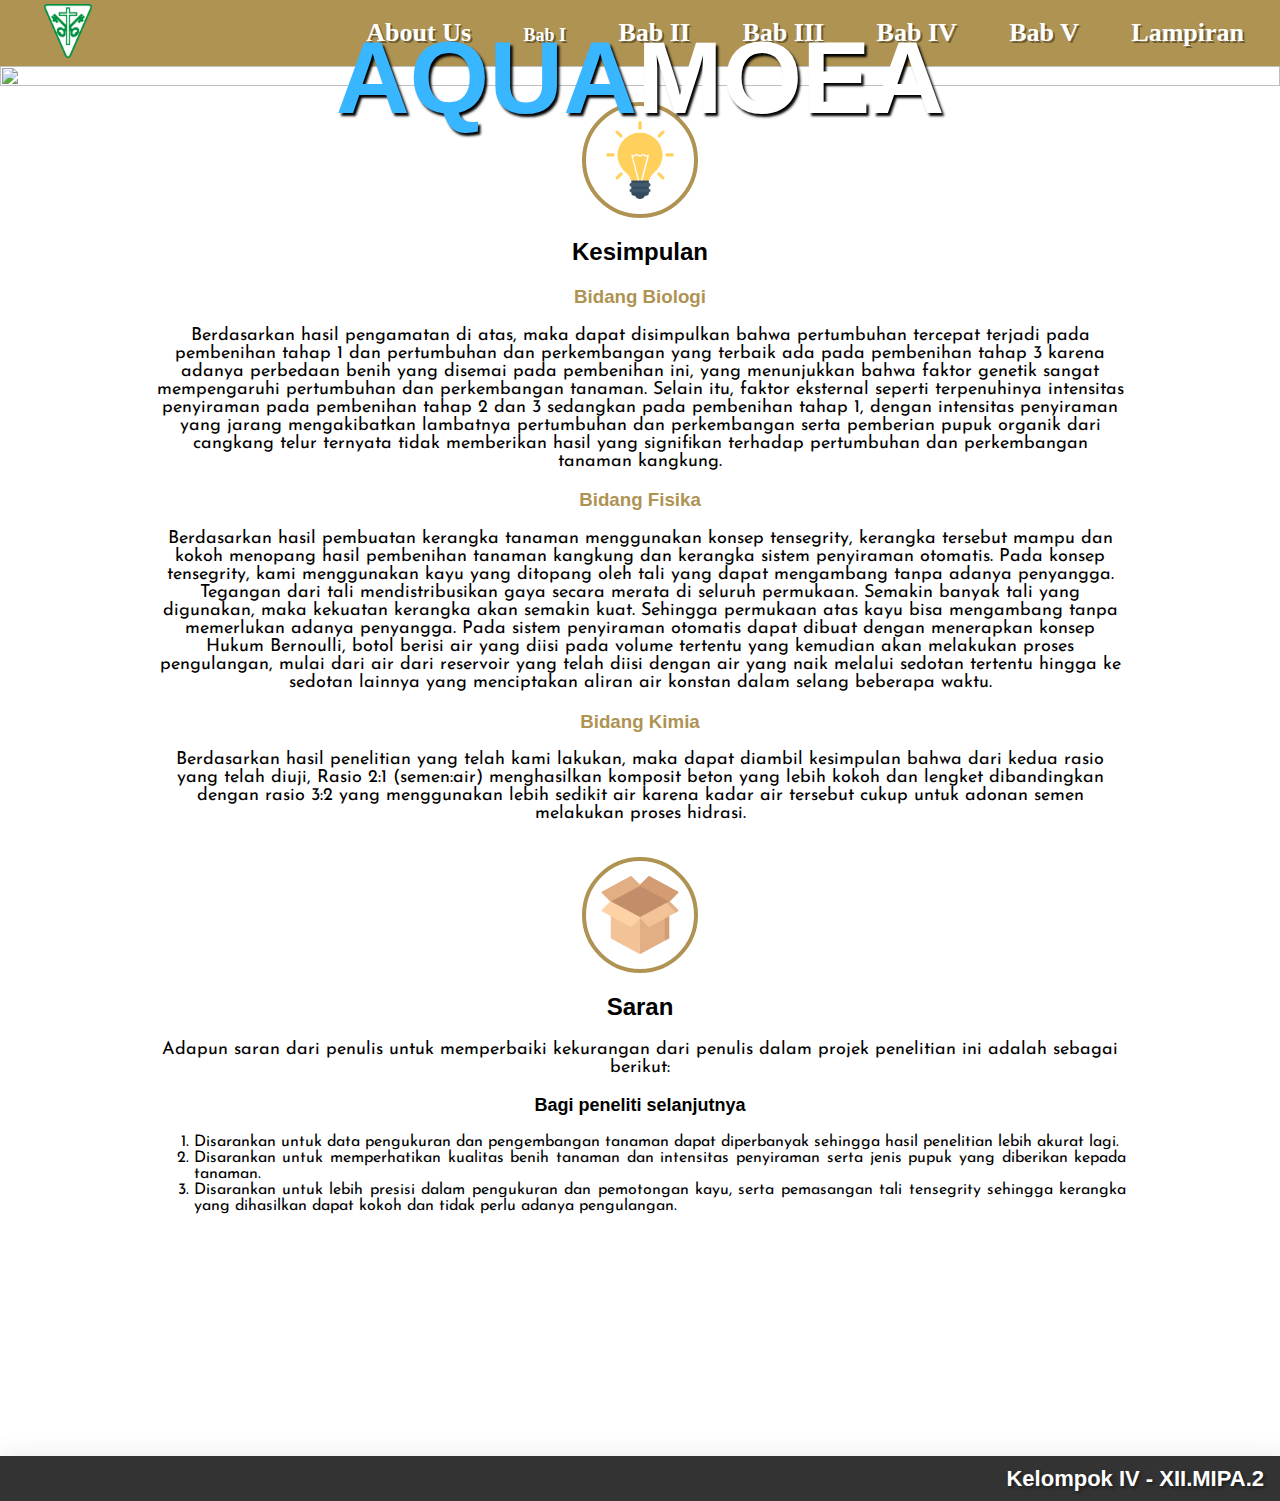
==== commit a512dfbf: "Updated" ====
--- a/bab5.html
+++ b/bab5.html
@@ -27,7 +27,7 @@
                     </div>
                 </div>
 
-                <div>
+                <div class="disappear">
                 <div class="nav-aboutUs">
                     <a href="index.html#aboutUs"><h1>About Us</h1></a>
                 </div>
--- a/css/mediascreen.css
+++ b/css/mediascreen.css
@@ -1,16 +1,10 @@
-@media (width <= 768px) {
+@media only screen and (width <= 768px) {
     .mtdpenelitian-object {
         flex-direction: column;
     }
 }
-@media (width <= 1028px) {
-    .nav-aboutUs *,
-    .nav-first *,
-    .nav-second *,
-    .nav-third *,
-    .nav-fourth *,
-    .nav-fifth *,
-    .nav-sixth * {
+@media only screen and (width <= 1028px) {
+    .disappear {
         display: none;
     }
     .hamburger-menu {
@@ -22,9 +16,12 @@
     .nav-title2 h1 {
         display: flex;
     }
+    .nav-title img {
+        margin-left: 0;
+    }
 }
 
-@media (width >= 1029px) {
+@media only screen and (width >= 1029px) {
     .hamburger-menu {
         display: none;
     }
@@ -33,6 +30,9 @@
     }
     .nav-title2 h1 {
         display: none;
+    }
+    .nav-title img {
+        margin-left: 2rem;
     }
 }
 
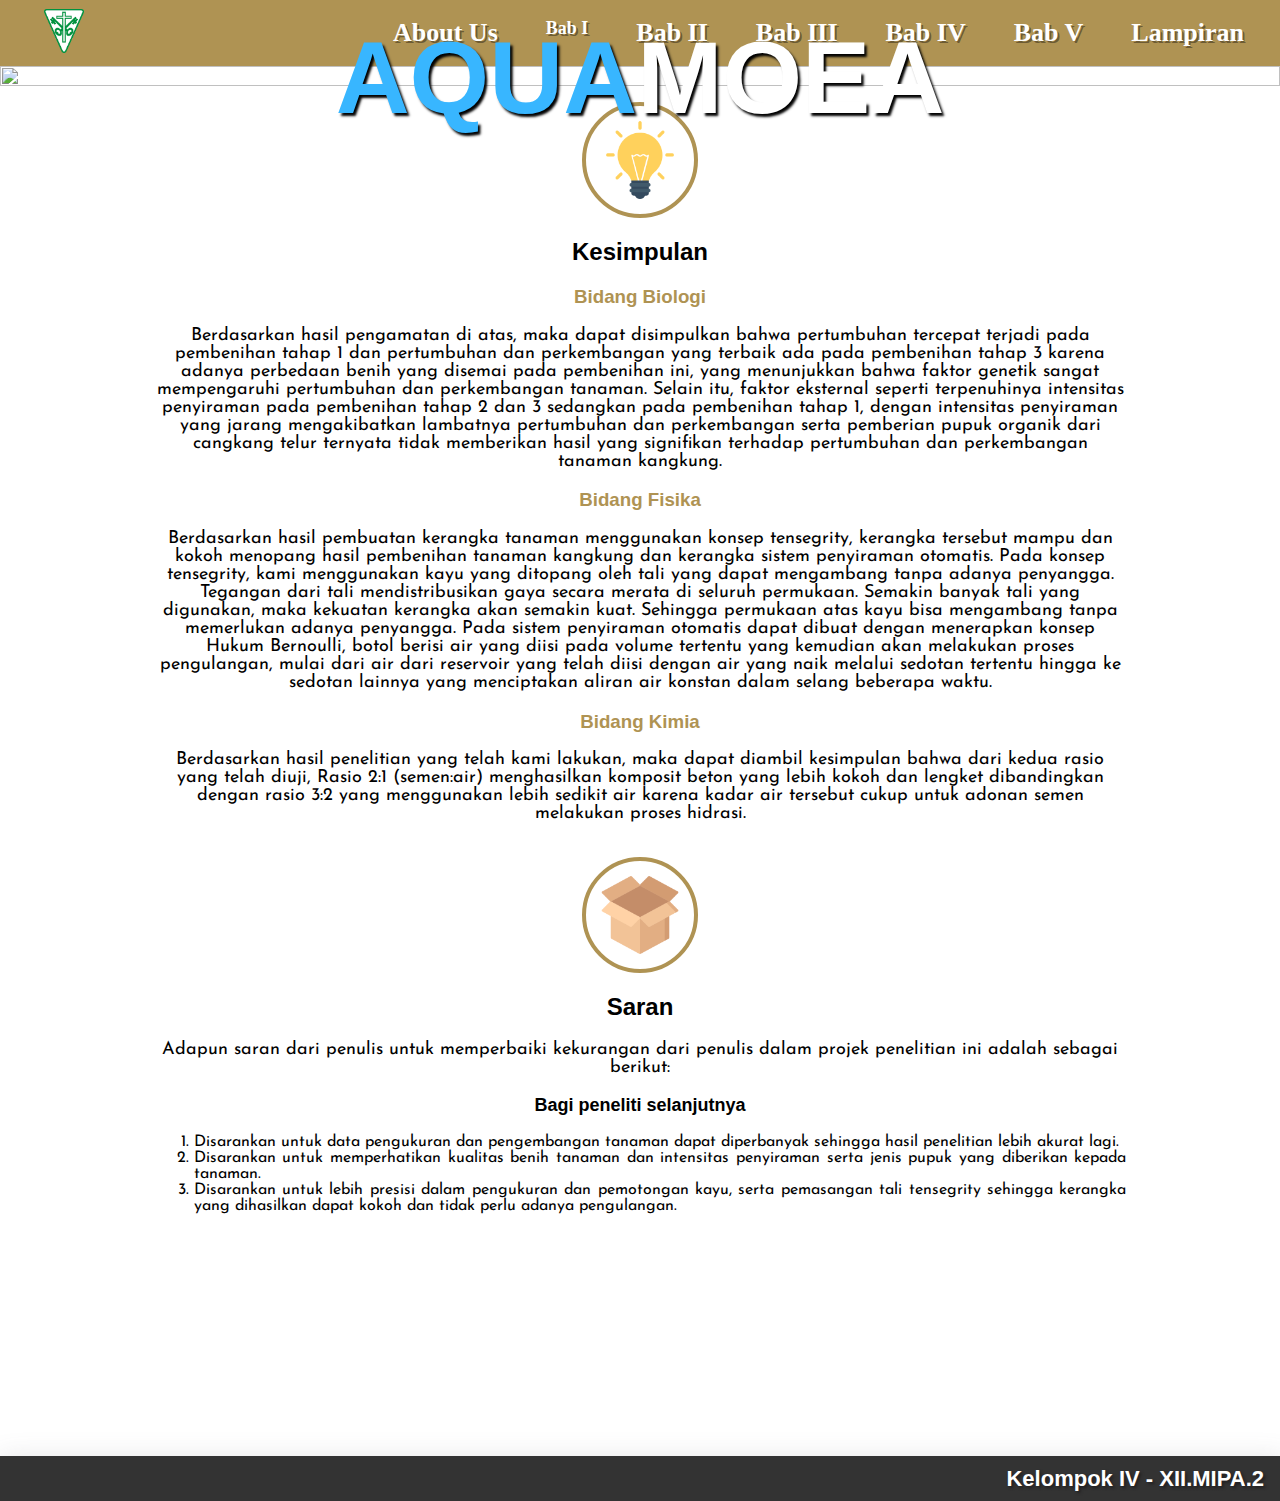
==== commit c289caac: "Updated" ====
--- a/bab5.html
+++ b/bab5.html
@@ -12,6 +12,8 @@
         <link rel="stylesheet" href="css/bab5.css">
         <link rel="stylesheet" href="https://fonts.googleapis.com/css?family=Oswald">
         <link rel="stylesheet" href="https://fonts.googleapis.com/css?family=Josefin+Sans">
+        <link rel="stylesheet" media="screen and (max-width: 1028px)" href="css/content.css" />
+        <link rel="stylesheet" media="screen and (min-width: 1029px)" href="css/content2.css" />
         
         <script src="https://kit.fontawesome.com/2e9ce271b4.js" crossorigin="anonymous"></script>
     </head>
--- a/css/mediascreen.css
+++ b/css/mediascreen.css
@@ -4,9 +4,6 @@
     }
 }
 @media only screen and (width <= 1028px) {
-    .disappear {
-        display: none;
-    }
     .hamburger-menu {
         display: flex;
     }
@@ -19,6 +16,9 @@
     .nav-title img {
         margin-left: 0;
     }
+    /* .disappear {
+       display: none !important;
+    } */
 }
 
 @media only screen and (width >= 1029px) {
--- a/css/navigation.css
+++ b/css/navigation.css
@@ -26,7 +26,7 @@
 }
 
 .nav-title img {
-    width: 48px;
+    width: 2.5rem;
 }
 
 .navigation-bar h1 {
@@ -275,4 +275,4 @@
 
 .fourth-dropbtn:hover {
     background-color: #daa520;
-}+}
--- a/css/content.css
+++ b/css/content.css
@@ -0,0 +1,3 @@
+.disappear {
+    display: none;
+}--- a/css/content.css
+++ b/css/content.css
@@ -0,0 +1,3 @@
+.disappear {
+    display: none;
+}--- a/css/content2.css
+++ b/css/content2.css
@@ -0,0 +1,3 @@
+.disappear {
+    display: flex;
+}